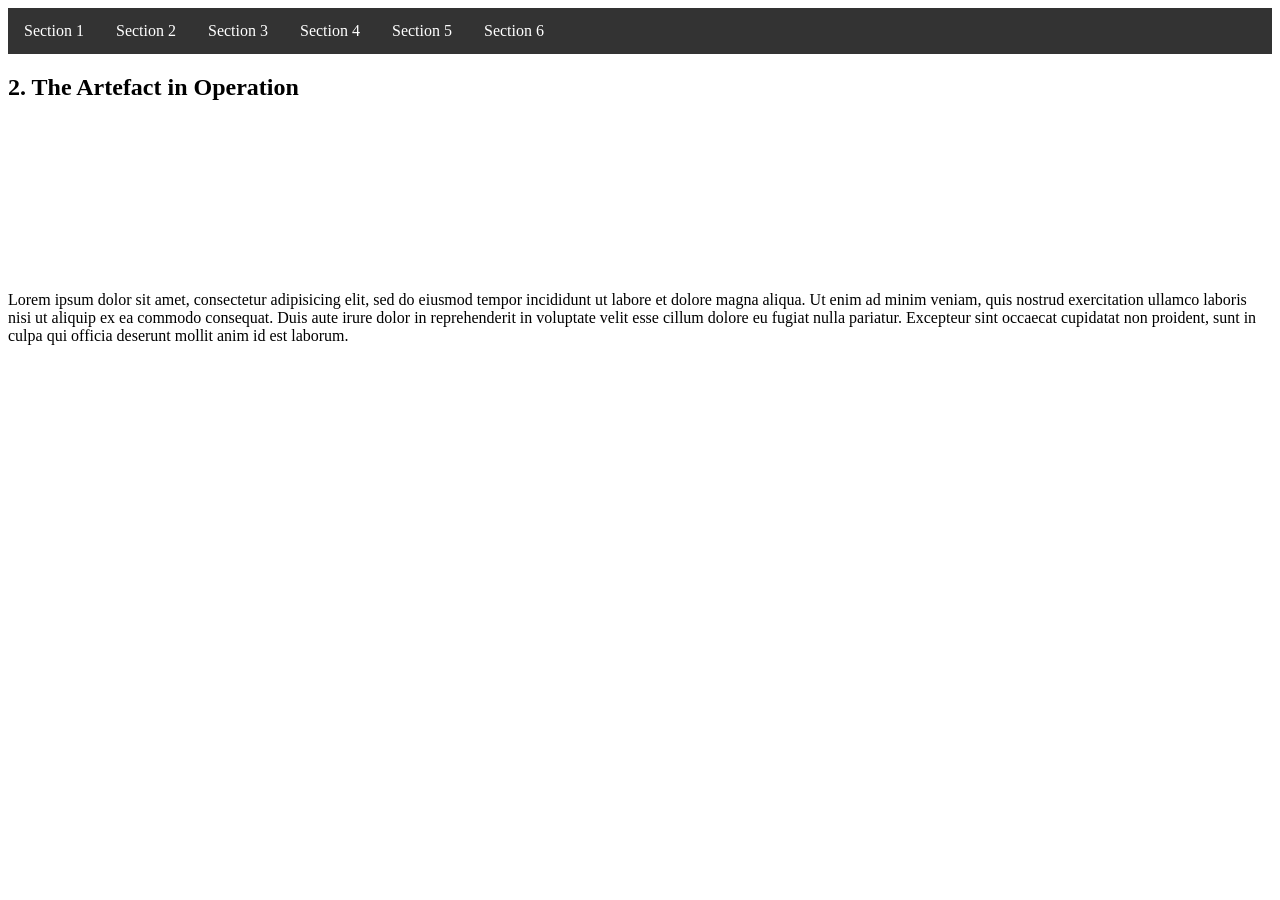
==== pages/section_2.html @ 68451fa7 "Upload for Friday Assignment This is my LC CS project so far for the Accredited Grade, being uploade" ====
<!DOCTYPE html>
<html lang="en" dir="ltr">
  <head>
    <meta charset="utf-8">
    <title>CourseWork Report</title>
    <script src="https://code.jquery.com/jquery-3.1.1.min.js"></script>
    <script src="../assets/js/index.js" charset="utf-8"></script>
  </head>
  <body>
    <div id="navbar"></div>
    <h2>2. The Artefact in Operation</h2>
    <video src="videofile.ogg" autoplay poster="posterimage.jpg">

    </video>
    <p>Lorem ipsum dolor sit amet, consectetur adipisicing elit, sed do eiusmod tempor incididunt ut labore et dolore magna aliqua. Ut enim ad minim veniam, quis nostrud exercitation ullamco laboris nisi ut aliquip ex ea commodo consequat. Duis aute irure dolor in reprehenderit in voluptate velit esse cillum dolore eu fugiat nulla pariatur. Excepteur sint occaecat cupidatat non proident, sunt in culpa qui officia deserunt mollit anim id est laborum.</p>
  </body>
</html>
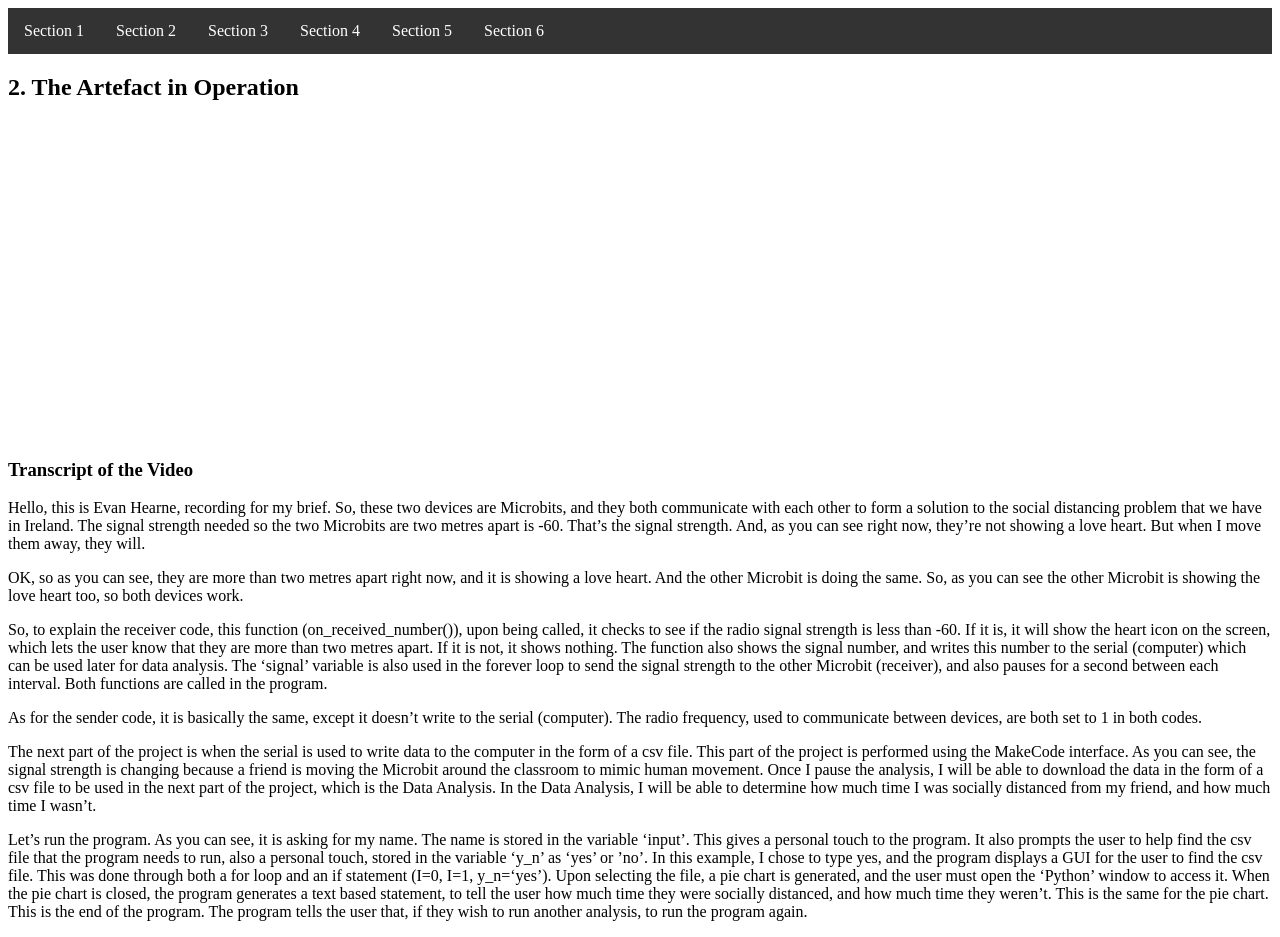
==== commit 29b49b54: "Sections 2 and 3 updated. Data Analysis program with sample file also added. Section 2 completed, wi" ====
--- a/pages/section_2.html
+++ b/pages/section_2.html
@@ -1,6 +1,7 @@
 <!DOCTYPE html>
 <html lang="en" dir="ltr">
   <head>
+    <link rel="stylesheet" href="/../assets/css/style.css">
     <meta charset="utf-8">
     <title>CourseWork Report</title>
     <script src="https://code.jquery.com/jquery-3.1.1.min.js"></script>
@@ -9,9 +10,13 @@
   <body>
     <div id="navbar"></div>
     <h2>2. The Artefact in Operation</h2>
-    <video src="videofile.ogg" autoplay poster="posterimage.jpg">
-
-    </video>
-    <p>Lorem ipsum dolor sit amet, consectetur adipisicing elit, sed do eiusmod tempor incididunt ut labore et dolore magna aliqua. Ut enim ad minim veniam, quis nostrud exercitation ullamco laboris nisi ut aliquip ex ea commodo consequat. Duis aute irure dolor in reprehenderit in voluptate velit esse cillum dolore eu fugiat nulla pariatur. Excepteur sint occaecat cupidatat non proident, sunt in culpa qui officia deserunt mollit anim id est laborum.</p>
+    <iframe width="560" height="315" src="https://www.youtube.com/embed/4iaxIpdKNfw" title="YouTube video player" frameborder="0" allow="accelerometer; autoplay; clipboard-write; encrypted-media; gyroscope; picture-in-picture" allowfullscreen></iframe>
+    <h3>Transcript of the Video</h3>
+    <p>Hello, this is Evan Hearne, recording for my brief. So, these two devices are Microbits, and they both communicate with each other to form a solution to the social distancing problem that we have in Ireland. The signal strength needed so the two Microbits are two metres apart is -60. That’s the signal strength. And, as you can see right now, they’re not showing a love heart. But when I move them away, they will.</p>
+    <p>OK, so as you can see, they are more than two metres apart right now, and it is showing a love heart. And the other Microbit is doing the same. So, as you can see the other Microbit is showing the love heart too, so both devices work.</p>
+    <p>So, to explain the receiver code, this function (on_received_number()), upon being called, it checks to see if the radio signal strength is less than -60. If it is, it will show the heart icon on the screen, which lets the user know that they are more than two metres apart. If it is not, it shows nothing. The function also shows the signal number, and writes this number to the serial (computer) which can be used later for data analysis. The ‘signal’ variable is also used in the forever loop to send the signal strength to the other Microbit (receiver), and also pauses for a second between each interval. Both functions are called in the program.</p>
+    <p>As for the sender code, it is basically the same, except it doesn’t write to the serial (computer). The radio frequency, used to communicate between devices, are both set to 1 in both codes.</p>
+    <p>The next part of the project is when the serial is used to write data to the computer in the form of a csv file. This part of the project is performed using the MakeCode interface. As you can see, the signal strength is changing because a friend is moving the Microbit around the classroom to mimic human movement. Once I pause the analysis, I will be able to download the data in the form of a csv file to be used in the next part of the project, which is the Data Analysis. In the Data Analysis, I will be able to determine how much time I was socially distanced from my friend, and how much time I wasn’t.</p>
+    <p>Let’s run the program. As you can see, it is asking for my name. The name is stored in the variable ‘input’. This gives a personal touch to the program. It also prompts the user to help find the csv file that the program needs to run, also a personal touch, stored in the variable ‘y_n’ as ‘yes’ or ’no’. In this example, I chose to type yes, and the program displays a GUI for the user to find the csv file. This was done through both a for loop and an if statement (I=0, I=1, y_n=‘yes’).  Upon selecting the file, a pie chart is generated, and the user must open the ‘Python’ window to access it. When the pie chart is closed, the program generates a text based statement, to tell the user how much time they were socially distanced, and how much time they weren’t. This is the same for the pie chart. This is the end of the program. The program tells the user that, if they wish to run another analysis, to run the program again.</p>
   </body>
 </html>
--- a/assets/css/style.css
+++ b/assets/css/style.css
@@ -0,0 +1,39 @@
+ul.navbar-contents {
+  list-style-type: none;
+  margin: 0;
+  padding: 0;
+  overflow: hidden;
+  background-color: #333;
+}
+
+li.navbar-contents {
+  float: left;
+}
+
+li.navbar-contents a {
+  display: block;
+  color: white;
+  text-align: center;
+  padding: 14px 16px;
+  text-decoration: none;
+}
+
+/* Change the link color to #111 (black) on hover */
+li.navbar-contents a:hover {
+  background-color: #111;
+}
+
+img.receiver_img {
+  max-height: 50%;
+  max-width: 50%;
+}
+
+img.sender_img {
+  max-height: 50%;
+  max-width: 50%;
+}
+
+img.algorithm_img {
+  max-height: 50%;
+  max-width: 50%;
+}
